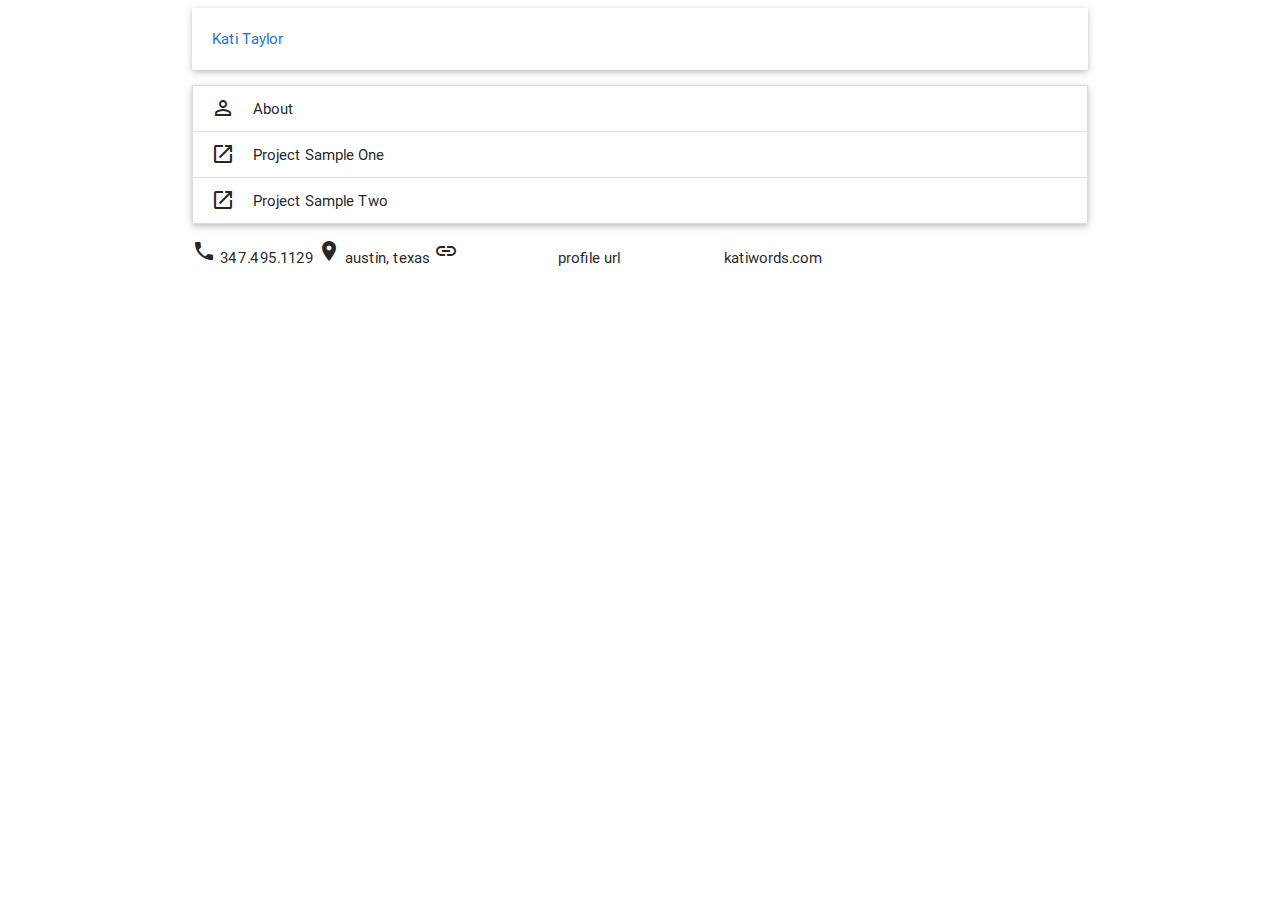
==== index.html @ 3eec94ef "links" ====
<!DOCTYPE html>
  <html>
    <head>
      <!--Import Google Icon Font-->
      <link href="http://fonts.googleapis.com/icon?family=Material+Icons" rel="stylesheet">
      <!--Import materialize.css-->
      <link type="text/css" rel="stylesheet" href="css/materialize.css"  media="screen,projection"/>

      <!--Let browser know website is optimized for mobile-->
      <meta name="viewport" content="width=device-width, initial-scale=1.0"/>
      <link rel="icon"
      type="image/favicon.ico"
      href="images/favicon.ico">
      <title>kati taylor :: multipotentialite</title>
    </head>



    <body>
      <div class="container">
            <div class="card-panel">
      <span class="blue-text text-darken-2">Kati Taylor</span>
        <!-- Page Content goes here -->
      </div>

  <ul class="collapsible" data-collapsible="accordion">
    <li>
      <div class="collapsible-header"><i class="material-icons">perm_identity</i>About</div>
      <div class="collapsible-body">
      <p>I am passionate about improving communication between engineers and clients.
      I make things go and achieve goals through a combination of technical skills, great energy and soft skills.
      I enjoy writing technical documentation and building out software from user stories and needs assessment, through wire framing, ERDs, and (prefer) an Agile SDLC.
      I am comfortable speaking to groups about projects and drumming up excitement to create new magic - be it a website or big art installation.
      Some have called me a technology unicorn, but the reality is I simply love to motivate teams to stretch their goals and unleash their creativity,
      because it is awesome to witness new things being done well.

      <p>I began my work life as a jet engine mechanic for the United States Navy.
      Upon completion of my tour, I earned a Master of Science in Information Studies, with an emphasis on UX/UI research.
      A fascination with how our culture will capture its stories as paper moved to digital was my motivator to become an archivist and maker of things.
      I've had the privilege to work in several different industries and adore finding opportunities to improve processes and implement new technologies wherever I go</p></div>
    </li>
    <li>
      <div class="collapsible-header"><i class="material-icons">launch</i>Project Sample One</div>
      <div class="collapsible-body">
      <p><img src="images/construction_zone.jpg" alt="Costume Constructor SPA" height="150" weight="150">

        <br><strong>Costume Constructor</strong>
        I built this simple single page app to help people narrow down costume ideas.
        <br><strong>Technologies used:</strong> Mongoose, Express, AJAX, Node.js, MongoDB, HTML, CSS
        <br>Heroku deployment: <a href="http://arcane-caverns-39589.herokuapp.com">arcane-caverns-39589.herokuapp.com</a>
        <br>Github repo: <a href="https://github.com/katitaylor/costume-constructor">costume-constructor</a>
      </div>
    </li>
    <li>
      <div class="collapsible-header"><i class="material-icons">launch</i>Project Sample Two</div>
      <div class="collapsible-body">
       <p><img src="images/garden_geek.jpg" height="150" weight="150" alt="Garden Geek">

        <br><strong>Garden Geek</strong>
        A group project to create a garden tracking tool MVP. I acted as project manager, wrote documnetation, tested, debugged, and deployed the app.
        <br><strong>Technologies used:</strong> Ruby on Rails, CSS, HTML
        <br>Heroku deployment: <a href="https://pacific-inlet-52173.herokuapp.com/">pacific-inlet-52173.herokuapp.com</a>
        <br>Github repo: <a href="https://github.com/katitaylor/garden_app">garden_app</a>
    </div>
    </li>
  </ul>
<div>
<i class="material-icons">call</i> 347.495.1129
<i class="material-icons">room</i> austin, texas
<i class="material-icons">linkedin</i> profile url
<i class="material-icons">blog</i> katiwords.com

</div>

</div>
      <!--Import jQuery before materialize.js-->
      <script type="text/javascript" src="https://code.jquery.com/jquery-2.1.1.min.js"></script>
      <script type="text/javascript" src="javascript/materialize.min.js"></script>
    </body>
  </html>
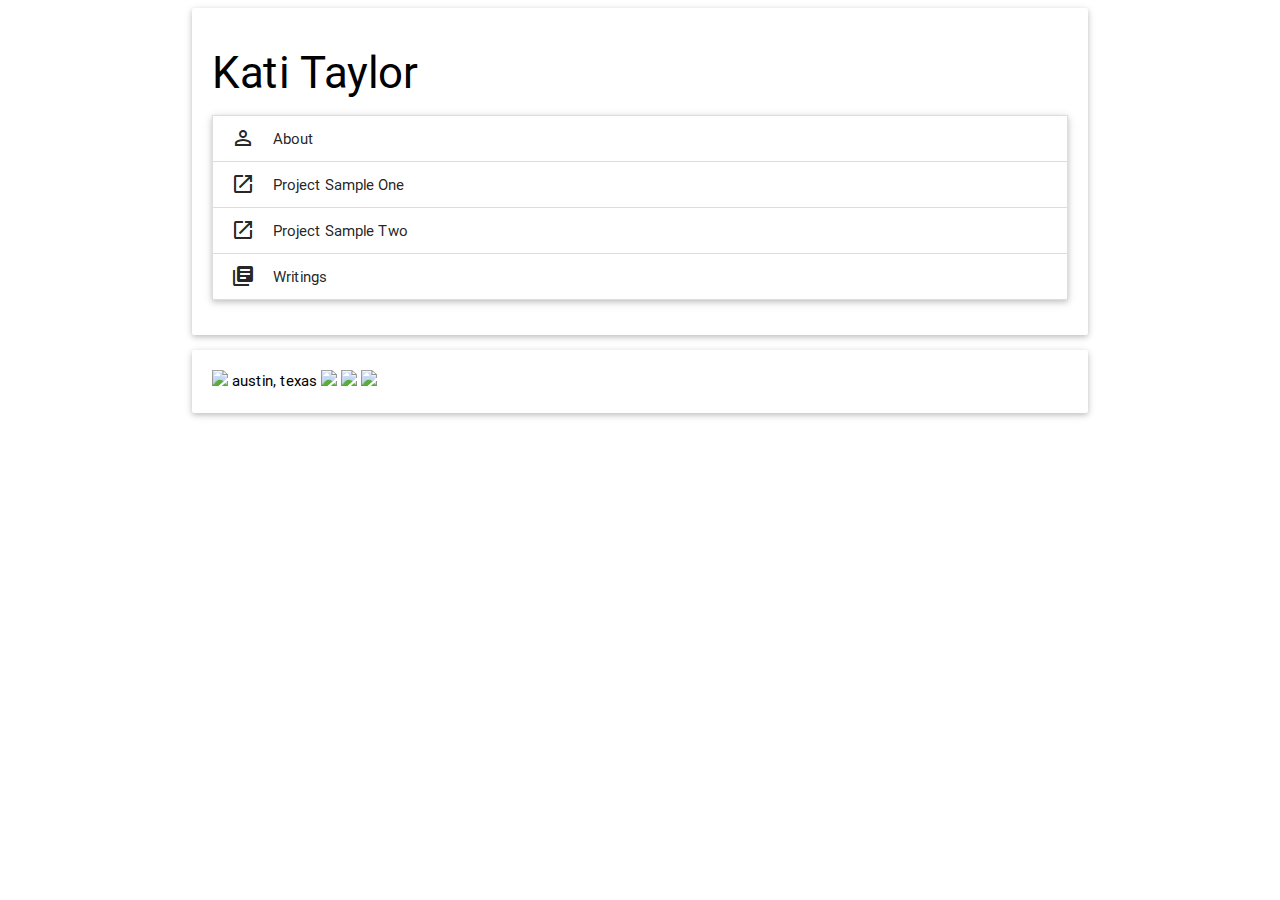
==== commit 2e8f8886: "writing links" ====
--- a/index.html
+++ b/index.html
@@ -5,7 +5,7 @@
       <link href="http://fonts.googleapis.com/icon?family=Material+Icons" rel="stylesheet">
       <!--Import materialize.css-->
       <link type="text/css" rel="stylesheet" href="css/materialize.css"  media="screen,projection"/>
-
+      <link type="text/css" rel="stylesheet" href="css/main.css"  media="screen,projection"/>
       <!--Let browser know website is optimized for mobile-->
       <meta name="viewport" content="width=device-width, initial-scale=1.0"/>
       <link rel="icon"
@@ -14,67 +14,78 @@
       <title>kati taylor :: multipotentialite</title>
     </head>
 
+<body>
+ <div class="container">
+  <div id="header">
+    <div class="card-panel">
+      <span class="black-text text-darken-2"><h3>Kati Taylor</h3></span>
+  <!-- Page Content goes here -->
+    <div id="body">
+      <ul class="collapsible" data-collapsible="accordion">
+        <li>
+          <div class="collapsible-header"><i class="material-icons">perm_identity</i>About</div>
+            <div class="collapsible-body">
+          <p>I am passionate about improving communication between engineers and clients.
+          I make things go and achieve goals through a combination of technical skills, great energy and soft skills.
+          I enjoy writing technical documentation and building out software from user stories and needs assessment, through wire framing, ERDs, and (prefer) an Agile SDLC.
+          I am comfortable speaking to groups about projects and drumming up excitement to create new magic - be it a website or big art installation.
+          Some have called me a technology unicorn, but the reality is I simply love to motivate teams to stretch their goals and unleash their creativity,
+          because it is awesome to witness new things being done well.
 
+          <p>I began my work life as a jet engine mechanic for the United States Navy.
+          Upon completion of my tour, I earned a Master of Science in Information Studies, with an emphasis on UX/UI research.
+          A fascination with how our culture will capture its stories as paper moved to digital was my motivator to become an archivist and maker of things.
+          I've had the privilege to work in several different industries and adore finding opportunities to improve processes and implement new technologies wherever I go.
+          </div>
+          </li>
+          <li>
+            <div class="collapsible-header"><i class="material-icons">launch</i>Project Sample One</div>
+              <div class="collapsible-body">
+                <p><img src="images/construction_zone.jpg" alt="Costume Constructor SPA" height="150" weight="150">
 
-    <body>
-      <div class="container">
-            <div class="card-panel">
-      <span class="blue-text text-darken-2">Kati Taylor</span>
-        <!-- Page Content goes here -->
+            <br><strong>Costume Constructor</strong>
+            I built this simple single page app to help people narrow down costume ideas.
+            <br><strong>Technologies used:</strong> Mongoose, Express, AJAX, Node.js, MongoDB, HTML, CSS
+            <br>Heroku deployment: <a href="http://arcane-caverns-39589.herokuapp.com">arcane-caverns-39589.herokuapp.com</a>
+            <br>Github repo: <a href="https://github.com/katitaylor/costume-constructor">costume-constructor</a>
+              </div>
+          </li>
+          <li>
+            <div class="collapsible-header"><i class="material-icons">launch</i>Project Sample Two</div>
+              <div class="collapsible-body">
+                <p><img src="images/garden_geek.jpg" height="150" weight="150" alt="Garden Geek">
+
+            <br><strong>Garden Geek</strong>
+            A group project to create a garden tracking tool MVP. I acted as project manager, wrote documnetation, tested, debugged, and deployed the app.
+            <br><strong>Technologies used:</strong> Ruby on Rails, CSS, HTML
+            <br>Heroku deployment: <a href="https://pacific-inlet-52173.herokuapp.com/">pacific-inlet-52173.herokuapp.com</a>
+            <br>Github repo: <a href="https://github.com/katitaylor/garden_app">garden_app</a>
+             </div>
+          </li>
+          <li>
+            <div class="collapsible-header"><i class="material-icons">library_books</i>Writings</div>
+            <div class="collapsible-body">
+            <p><a href="images/taylor_resume.pdf">Resume</a>
+            <br><a href="images/smartmobs_2003.pdf">Smartmobs</a>
+          </li>
+        </ul>
       </div>
+    </div>
+  </div>
 
-  <ul class="collapsible" data-collapsible="accordion">
-    <li>
-      <div class="collapsible-header"><i class="material-icons">perm_identity</i>About</div>
-      <div class="collapsible-body">
-      <p>I am passionate about improving communication between engineers and clients.
-      I make things go and achieve goals through a combination of technical skills, great energy and soft skills.
-      I enjoy writing technical documentation and building out software from user stories and needs assessment, through wire framing, ERDs, and (prefer) an Agile SDLC.
-      I am comfortable speaking to groups about projects and drumming up excitement to create new magic - be it a website or big art installation.
-      Some have called me a technology unicorn, but the reality is I simply love to motivate teams to stretch their goals and unleash their creativity,
-      because it is awesome to witness new things being done well.
+  <footer class="page-footer-hidden" >
+    <div class="card-panel">
+      <span class="black-text">
+        <img src="images/glyph-marker.png"> austin, texas
+        <a href="https://www.linkedin.com/in/katiwords"> <img src="images/glyph-linkedin.png"></a>
+        <a href="http://katiwords.com"> <img src="images/glyph-wp.png"></a>
+        <a href="mailto:katwords@gmail.com"> <img src="images/glyph-gmail.png"></a>
+      </span>
+    </div>
+  </footer>
 
-      <p>I began my work life as a jet engine mechanic for the United States Navy.
-      Upon completion of my tour, I earned a Master of Science in Information Studies, with an emphasis on UX/UI research.
-      A fascination with how our culture will capture its stories as paper moved to digital was my motivator to become an archivist and maker of things.
-      I've had the privilege to work in several different industries and adore finding opportunities to improve processes and implement new technologies wherever I go</p></div>
-    </li>
-    <li>
-      <div class="collapsible-header"><i class="material-icons">launch</i>Project Sample One</div>
-      <div class="collapsible-body">
-      <p><img src="images/construction_zone.jpg" alt="Costume Constructor SPA" height="150" weight="150">
-
-        <br><strong>Costume Constructor</strong>
-        I built this simple single page app to help people narrow down costume ideas.
-        <br><strong>Technologies used:</strong> Mongoose, Express, AJAX, Node.js, MongoDB, HTML, CSS
-        <br>Heroku deployment: <a href="http://arcane-caverns-39589.herokuapp.com">arcane-caverns-39589.herokuapp.com</a>
-        <br>Github repo: <a href="https://github.com/katitaylor/costume-constructor">costume-constructor</a>
-      </div>
-    </li>
-    <li>
-      <div class="collapsible-header"><i class="material-icons">launch</i>Project Sample Two</div>
-      <div class="collapsible-body">
-       <p><img src="images/garden_geek.jpg" height="150" weight="150" alt="Garden Geek">
-
-        <br><strong>Garden Geek</strong>
-        A group project to create a garden tracking tool MVP. I acted as project manager, wrote documnetation, tested, debugged, and deployed the app.
-        <br><strong>Technologies used:</strong> Ruby on Rails, CSS, HTML
-        <br>Heroku deployment: <a href="https://pacific-inlet-52173.herokuapp.com/">pacific-inlet-52173.herokuapp.com</a>
-        <br>Github repo: <a href="https://github.com/katitaylor/garden_app">garden_app</a>
-    </div>
-    </li>
-  </ul>
-<div>
-<i class="material-icons">call</i> 347.495.1129
-<i class="material-icons">room</i> austin, texas
-<i class="material-icons">linkedin</i> profile url
-<i class="material-icons">blog</i> katiwords.com
-
-</div>
-
-</div>
-      <!--Import jQuery before materialize.js-->
-      <script type="text/javascript" src="https://code.jquery.com/jquery-2.1.1.min.js"></script>
-      <script type="text/javascript" src="javascript/materialize.min.js"></script>
-    </body>
+  <!--Import jQuery before materialize.js-->
+  <script type="text/javascript" src="https://code.jquery.com/jquery-2.1.1.min.js"></script>
+  <script type="text/javascript" src="javascript/materialize.min.js"></script>
+  </body>
   </html>
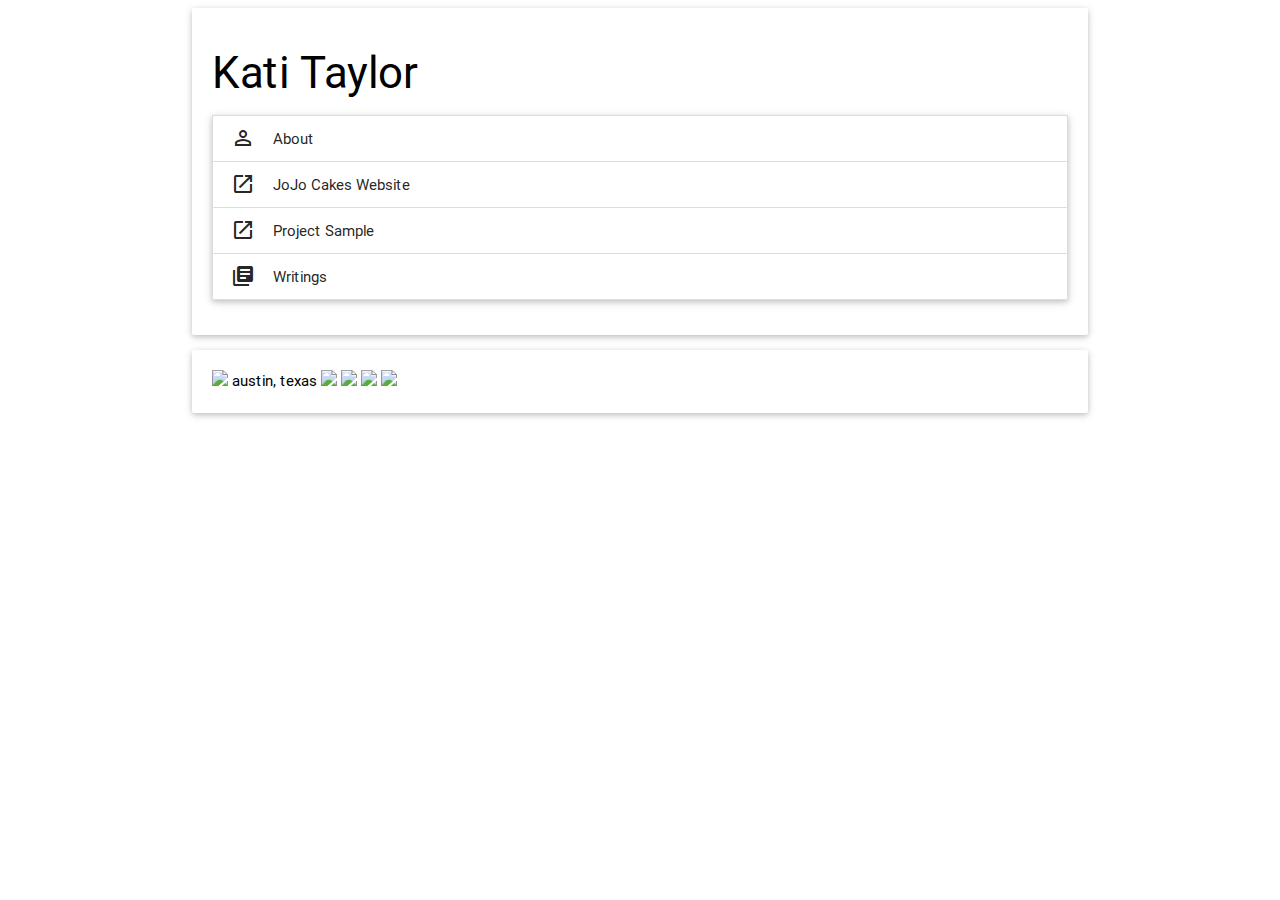
==== commit aa787c68: "text edit" ====
--- a/index.html
+++ b/index.html
@@ -11,6 +11,7 @@
       <link rel="icon"
       type="image/favicon.ico"
       href="images/favicon.ico">
+      <img src="images/KT_logo.jpg" alt="logo" hidden>
       <title>kati taylor :: multipotentialite</title>
     </head>
 
@@ -25,6 +26,7 @@
         <li>
           <div class="collapsible-header"><i class="material-icons">perm_identity</i>About</div>
             <div class="collapsible-body">
+          <p><a href="images/taylor_resume.pdf">Resume</a>
           <p>I am passionate about improving communication between engineers and clients.
           I make things go and achieve goals through a combination of technical skills, great energy and soft skills.
           I enjoy writing technical documentation and building out software from user stories and needs assessment, through wire framing, ERDs, and (prefer) an Agile SDLC.
@@ -39,24 +41,23 @@
           </div>
           </li>
           <li>
-            <div class="collapsible-header"><i class="material-icons">launch</i>Project Sample One</div>
+            <div class="collapsible-header"><i class="material-icons">launch</i>JoJo Cakes Website</div>
               <div class="collapsible-body">
-                <p><img src="images/construction_zone.jpg" alt="Costume Constructor SPA" height="150" weight="150">
+                <p><img src="images/almond_crumble_500.jpg" alt="almond tart" height="150" weight="150">
 
-            <br><strong>Costume Constructor</strong>
-            I built this simple single page app to help people narrow down costume ideas.
-            <br><strong>Technologies used:</strong> Mongoose, Express, AJAX, Node.js, MongoDB, HTML, CSS
-            <br>Heroku deployment: <a href="http://arcane-caverns-39589.herokuapp.com">arcane-caverns-39589.herokuapp.com</a>
-            <br>Github repo: <a href="https://github.com/katitaylor/costume-constructor">costume-constructor</a>
+            <br><a href="http://jojo-cakes.bitballoon.com/">JoJo Cakes</a>
+            <br>Business website for Brooklyn-based baker.
+            <br><strong>Technologies used:</strong>HTML, CSS, Photoshop
+            <br>Github repo: <a href="https://github.com/katitaylor/jojo-cakes">JoJo Cakes</a>
               </div>
           </li>
           <li>
-            <div class="collapsible-header"><i class="material-icons">launch</i>Project Sample Two</div>
+            <div class="collapsible-header"><i class="material-icons">launch</i>Project Sample</div>
               <div class="collapsible-body">
                 <p><img src="images/garden_geek.jpg" height="150" weight="150" alt="Garden Geek">
 
             <br><strong>Garden Geek</strong>
-            A group project to create a garden tracking tool MVP. I acted as project manager, wrote documnetation, tested, debugged, and deployed the app.
+            <br>A group project to create a garden tracking tool MVP. I acted as project manager, wrote documentation, tested, debugged, and deployed the app.
             <br><strong>Technologies used:</strong> Ruby on Rails, CSS, HTML
             <br>Heroku deployment: <a href="https://pacific-inlet-52173.herokuapp.com/">pacific-inlet-52173.herokuapp.com</a>
             <br>Github repo: <a href="https://github.com/katitaylor/garden_app">garden_app</a>
@@ -65,8 +66,11 @@
           <li>
             <div class="collapsible-header"><i class="material-icons">library_books</i>Writings</div>
             <div class="collapsible-body">
-            <p><a href="images/taylor_resume.pdf">Resume</a>
-            <br><a href="images/smartmobs_2003.pdf">Smartmobs</a>
+            <p><a href="images/smartmobs_2003.pdf">Smartmobs</a> - Analysis of pervasive technology (2003)
+            <br><a href="http://norman.hrc.utexas.edu/fasearch/findingAid.cfm?eadid=00313">Don DeLillo: A Prelimenary Inventory</a> - Finding aid created as DeLillo archivist.
+            <br><a href="https://www.ischool.utexas.edu/technology/tutorials/start/symantec/symantec_tutorial.pdf">Symantec AntiVirus Download and Installation Tutorial
+            <br><a href="http://katiwords.com">bloggy rambles</a>
+            <br>
           </li>
         </ul>
       </div>
@@ -77,9 +81,10 @@
     <div class="card-panel">
       <span class="black-text">
         <img src="images/glyph-marker.png"> austin, texas
-        <a href="https://www.linkedin.com/in/katiwords"> <img src="images/glyph-linkedin.png"></a>
-        <a href="http://katiwords.com"> <img src="images/glyph-wp.png"></a>
-        <a href="mailto:katwords@gmail.com"> <img src="images/glyph-gmail.png"></a>
+        <a href="https://www.linkedin.com/in/katiwords"> <img src="images/glyph-linkedin.png"> </a>
+        <a href="http://katiwords.com"> <img src="images/glyph-wp.png"> </a>
+        <a href="mailto:katwords@gmail.com"> <img src="images/glyph-gmail.png"> </a>
+        <a href="https://github.com/katitaylor"> <img src="images/GitHub-Mark-32px.png"> </a>
       </span>
     </div>
   </footer>
